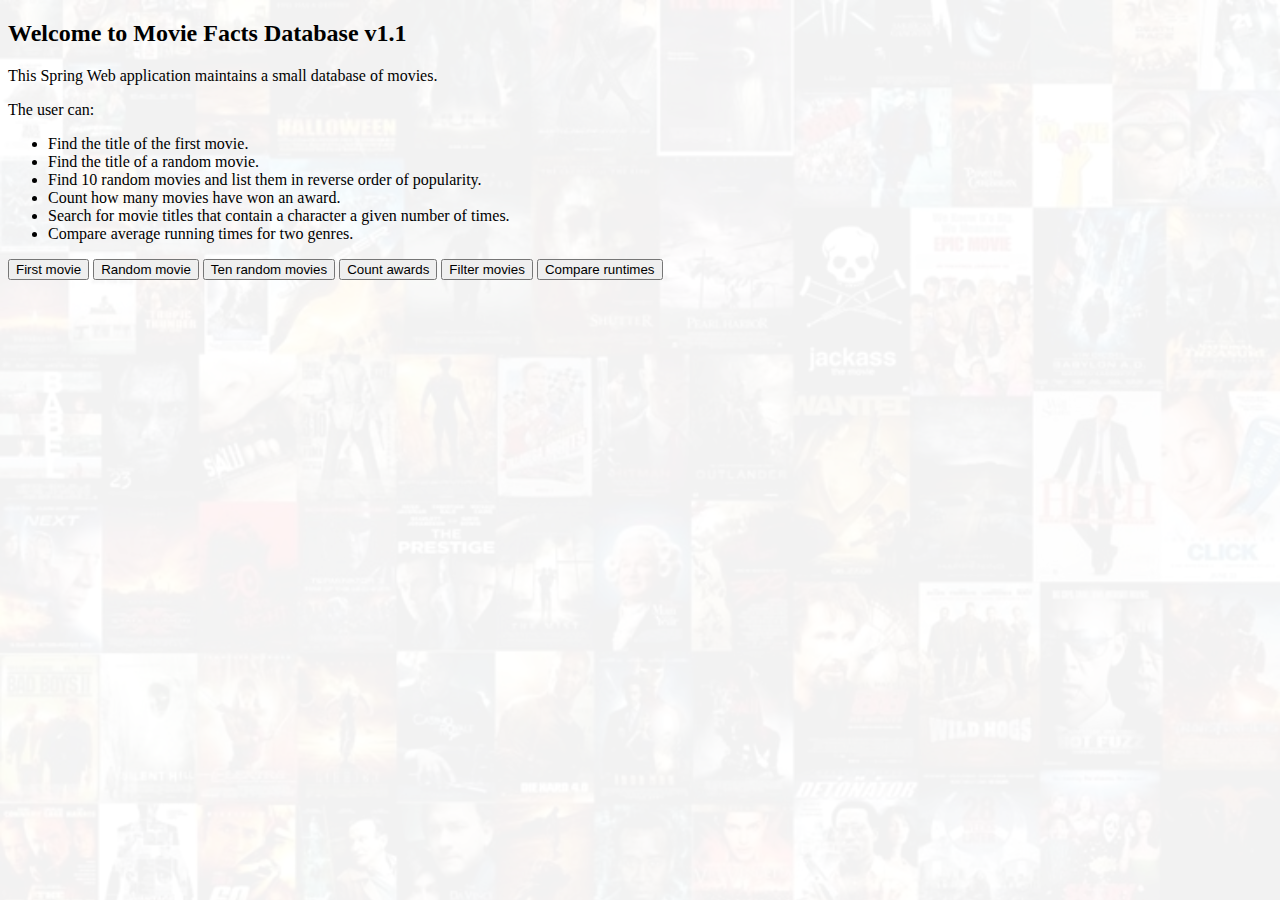
==== src/main/resources/templates/index.html @ eb61d0b4 "All code refactored to Thymeleaf MVC" ====
<!DOCTYPE html>
<html lang=\"en\">
<head>
    <meta charset=\"UTF-8\">
    <title>Movies - Home</title>
    <style>
        body {
            background-image: url('../static/movies.png');
            background-repeat: no-repeat;
            background-size: cover;
            background-color: rgba(255, 255, 255, 0.95);
            background-blend-mode: lighten;
        }
    </style>
</head>
<body>
<h2>Welcome to Movie Facts Database v1.1</h2>
<p>This Spring Web application maintains a small database of movies.</p>
<p>The user can:</p>
<ul>
    <li>Find the title of the first movie.</li>
    <li>Find the title of a random movie.</li>
    <li>Find 10 random movies and list them in reverse order of popularity.</li>
    <li>Count how many movies have won an award.</li>
    <li>Search for movie titles that contain a character a given number of times.</li>
    <li>Compare average running times for two genres.</li>
</ul>
<button onclick="location.href='/first'">First movie</button>
<button onclick="location.href='/random'">Random movie</button>
<button onclick="location.href='/ten'">Ten random movies</button>
<button onclick="location.href='/awards'">Count awards</button>
<button onclick="location.href='/filter?character=a&amount=1'">Filter movies</button>
<button onclick="location.href='/longest?g1=Action&g2=Adventure'">Compare runtimes</button>
</body>
</html>
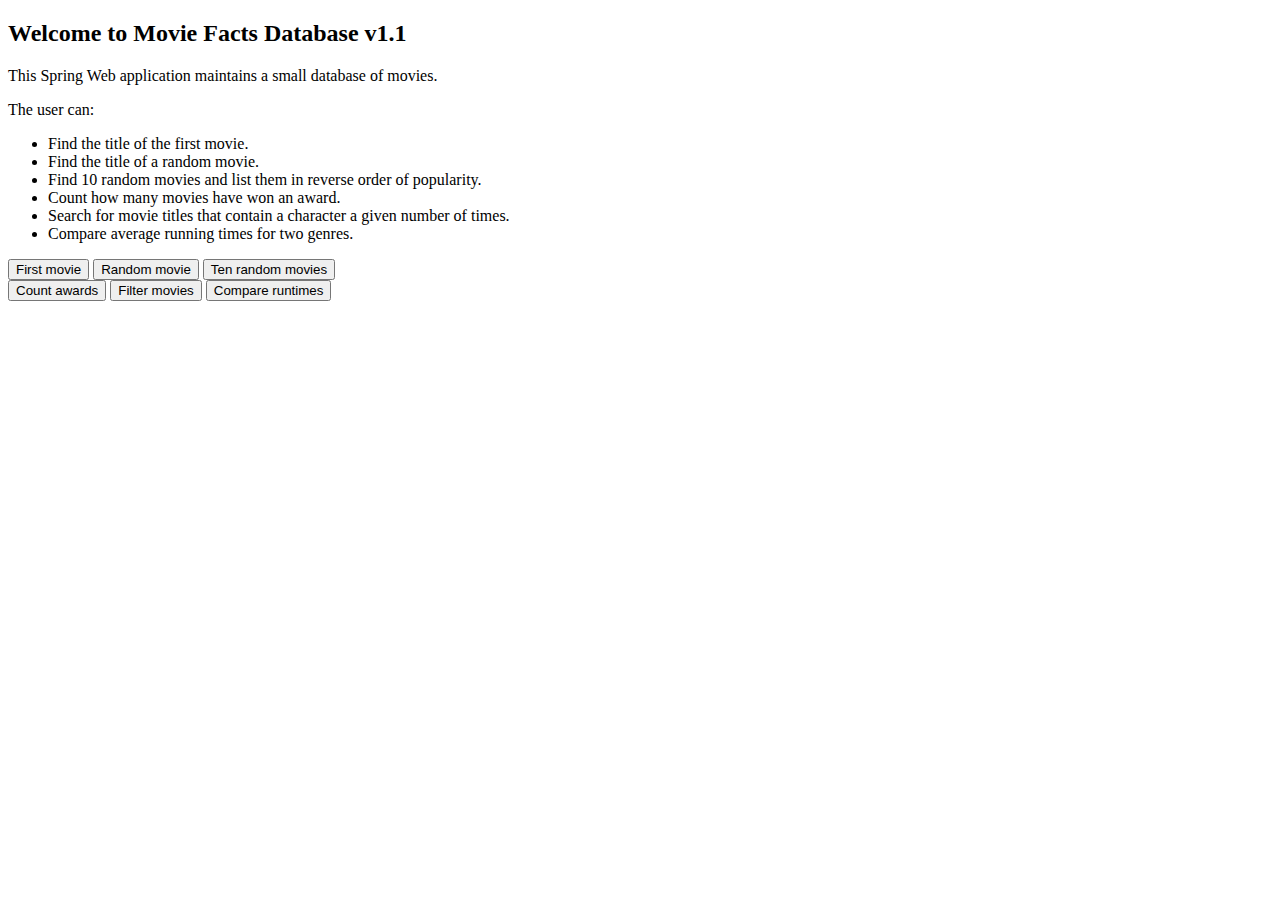
==== commit dd8dba0d: "added css" ====
--- a/src/main/resources/templates/index.html
+++ b/src/main/resources/templates/index.html
@@ -3,15 +3,7 @@
 <head>
     <meta charset=\"UTF-8\">
     <title>Movies - Home</title>
-    <style>
-        body {
-            background-image: url('../static/movies.png');
-            background-repeat: no-repeat;
-            background-size: cover;
-            background-color: rgba(255, 255, 255, 0.95);
-            background-blend-mode: lighten;
-        }
-    </style>
+    <link rel="stylesheet" type="text/css" media="all" th:href="@{/css/styles.css}" />
 </head>
 <body>
 <h2>Welcome to Movie Facts Database v1.1</h2>
@@ -27,7 +19,7 @@
 </ul>
 <button onclick="location.href='/first'">First movie</button>
 <button onclick="location.href='/random'">Random movie</button>
-<button onclick="location.href='/ten'">Ten random movies</button>
+<button onclick="location.href='/ten'">Ten random movies</button><br>
 <button onclick="location.href='/awards'">Count awards</button>
 <button onclick="location.href='/filter?character=a&amount=1'">Filter movies</button>
 <button onclick="location.href='/longest?g1=Action&g2=Adventure'">Compare runtimes</button>
